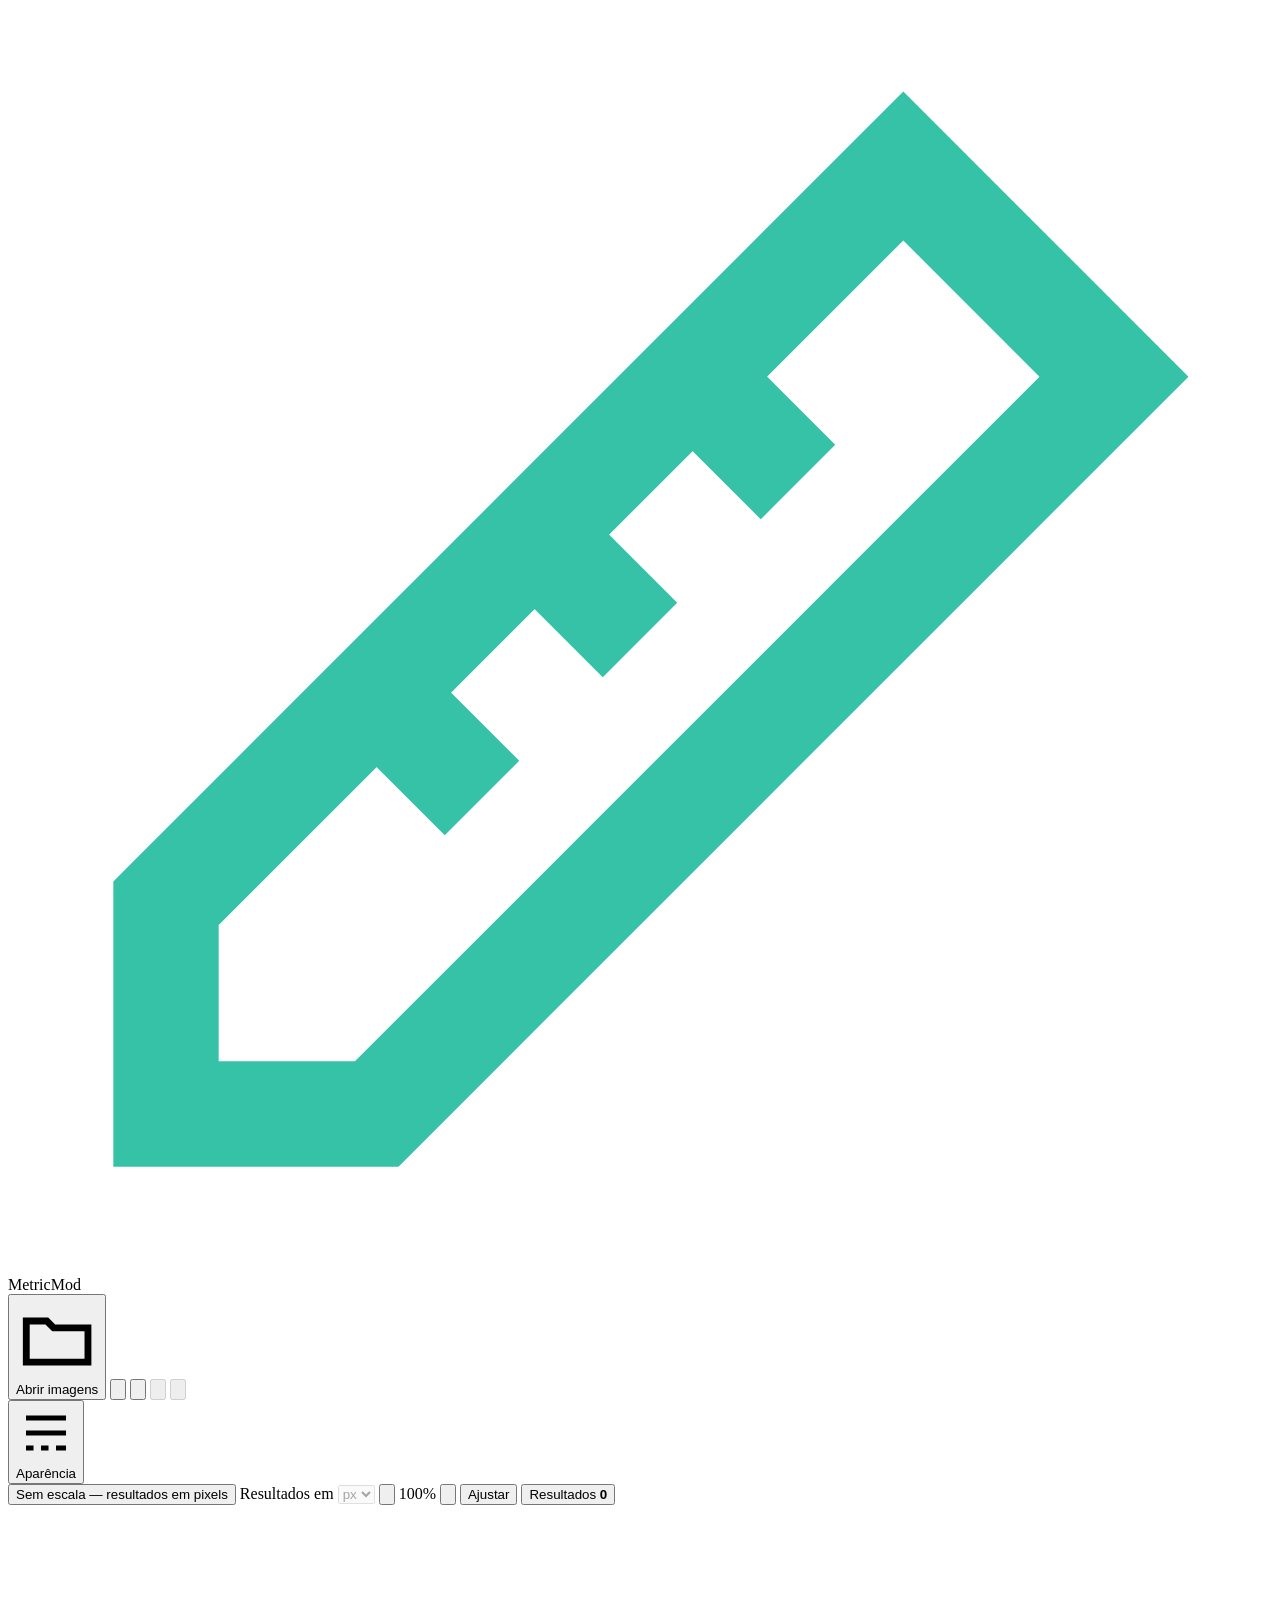
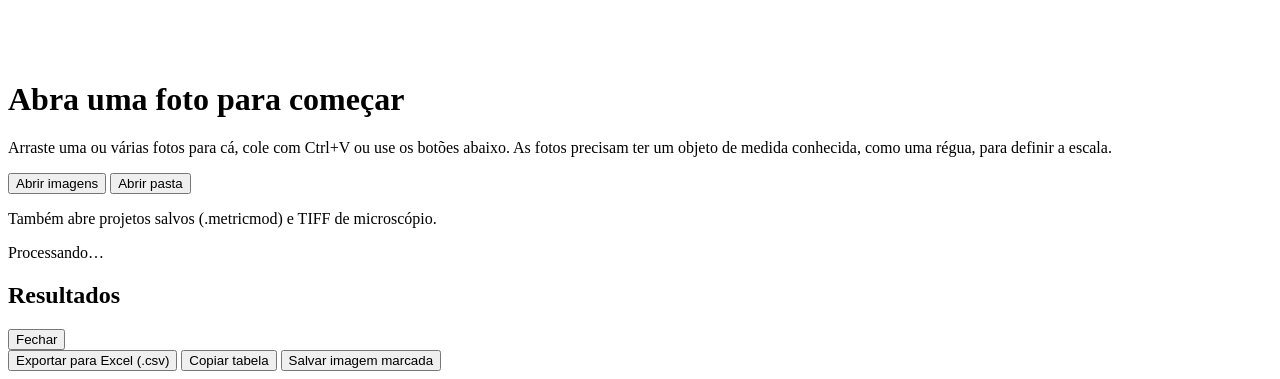
==== codigo-fonte/src/index.html @ e36fcb74 "MetricMod 0.5.0: versão instalável Co-Authored-By: Claude Opus 5.5 <noreply@anthropic.com> Claude-Se" ====
<!DOCTYPE html>
<html lang="pt-BR">
<head>
<meta charset="utf-8">
<meta name="viewport" content="width=device-width, initial-scale=1">
<title>MetricMod</title>
<!--PWA-->
<style>/*CSS*/</style>
</head>
<body>
<header id="top">
  <div id="brand" title="MetricMod __VERSION__"><svg viewBox="0 0 24 24" fill="none" stroke="#35c2a6" stroke-width="2"><path d="M3 17 17 3l4 4L7 21H3z"/><path d="m7 13 2 2M10 10l2 2M13 7l2 2"/></svg>MetricMod</div>
  <button class="tbtn" id="btnOpen" title="Abrir uma ou várias imagens (Ctrl+O)"><svg viewBox="0 0 24 24" fill="none" stroke="currentColor" stroke-width="2"><path d="M3 7h6l2 2h10v10H3z"/></svg><span class="lbl">Abrir imagens</span></button>
  <input type="file" id="file" accept="image/*,.tif,.tiff,.heic,.heif,.metricmod" multiple hidden>
  <input type="file" id="folder" webkitdirectory multiple hidden>
  <button class="tbtn icon" id="btnFolder" title="Abrir uma pasta inteira de fotos"><svg viewBox="0 0 24 24" fill="none" stroke="currentColor" stroke-width="2"><path d="M3 7h6l2 2h10v10H3z"/><path d="M12 12v5M9.5 14.5h5"/></svg></button>
  <button class="tbtn icon" id="btnSave" title="Salvar projeto: fotos e medições, para continuar depois (Ctrl+S)"><svg viewBox="0 0 24 24" fill="none" stroke="currentColor" stroke-width="2"><path d="M5 3h11l3 3v15H5z"/><path d="M8 3v6h8V3M8 21v-7h8v7"/></svg></button>
  <div id="photoNav" hidden>
    <button class="tbtn icon" id="photoPrev" title="Foto anterior (PageUp)"><svg viewBox="0 0 24 24" fill="none" stroke="currentColor" stroke-width="2"><path d="m15 5-7 7 7 7"/></svg></button>
    <select id="photoSel" title="Escolher foto"></select>
    <button class="tbtn icon" id="photoNext" title="Próxima foto (PageDown)"><svg viewBox="0 0 24 24" fill="none" stroke="currentColor" stroke-width="2"><path d="m9 5 7 7-7 7"/></svg></button>
  </div>
  <button class="tbtn icon" id="btnUndo" title="Desfazer (Ctrl+Z)" disabled><svg viewBox="0 0 24 24" fill="none" stroke="currentColor" stroke-width="2"><path d="M9 14 4 9l5-5"/><path d="M4 9h11a5 5 0 0 1 0 10h-3"/></svg></button>
  <button class="tbtn icon" id="btnRedo" title="Refazer (Ctrl+Y)" disabled><svg viewBox="0 0 24 24" fill="none" stroke="currentColor" stroke-width="2"><path d="m15 14 5-5-5-5"/><path d="M20 9H9a5 5 0 0 0 0 10h3"/></svg></button>
  <div class="spacer"></div>
  <div id="lookWrap">
    <button class="tbtn" id="btnLook" aria-expanded="false" aria-controls="lookPanel" title="Espessura, tipo de linha, cores e legenda"><svg viewBox="0 0 24 24" fill="none" stroke="currentColor" stroke-width="2"><path d="M4 6h16M4 12h16" /><path d="M4 18h3M10 18h3M16 18h4"/></svg><span class="lbl">Aparência</span></button>
    <div id="lookPanel" hidden>
      <div class="lrow"><span>Espessura da linha</span><input type="range" id="lkWidth" min="1" max="8" step="0.5"><output id="lkWidthV"></output></div>
      <div class="lrow"><span>Tipo de linha</span><div class="seg" id="lkDash"><button data-v="solid">Contínua</button><button data-v="dash">Tracejada</button><button data-v="dot">Pontilhada</button></div></div>
      <div class="lrow"><span>Legenda</span><select id="lkLegend">
        <option value="line">Junto de cada marcação</option>
        <option value="tl">Canto superior esquerdo</option><option value="tr">Canto superior direito</option>
        <option value="bl">Canto inferior esquerdo</option><option value="br">Canto inferior direito</option>
        <option value="none">Sem legenda</option></select></div>
      <label class="lrow chk" id="lkTagsRow"><input type="checkbox" id="lkTags"> Mostrar o nome (A1, C1…) junto da marcação</label>
      <div class="lrow"><span>Tamanho do texto</span><input type="range" id="lkSize" min="9" max="24"><output id="lkSizeV"></output></div>
      <div class="lrow"><span>Cor da marcação selecionada</span><div id="lkColors"></div></div>
      <p class="lnote">Vale para a tela e para a imagem salva.</p>
    </div>
  </div>
  <button id="scaleChip" title="Definir escala">Sem escala — resultados em pixels</button>
  <label id="unitLbl"><span class="lbl">Resultados em</span> <select id="dispUnit" disabled><option>px</option></select></label>
  <button class="tbtn icon" id="btnZoomOut" title="Diminuir zoom (−)"><svg viewBox="0 0 24 24" fill="none" stroke="currentColor" stroke-width="2"><path d="M5 12h14"/></svg></button>
  <span id="zoomLbl">100%</span>
  <button class="tbtn icon" id="btnZoomIn" title="Aumentar zoom (+)"><svg viewBox="0 0 24 24" fill="none" stroke="currentColor" stroke-width="2"><path d="M5 12h14M12 5v14"/></svg></button>
  <button class="tbtn" id="btnFit" title="Ajustar à janela (0)">Ajustar</button>
  <button class="tbtn" id="btnInstall" hidden title="Instalar o MetricMod neste aparelho"><svg viewBox="0 0 24 24" fill="none" stroke="currentColor" stroke-width="2"><path d="M12 3v12M7 10l5 5 5-5M4 20h16"/></svg><span class="lbl">Instalar</span></button>
  <button class="tbtn" id="btnRes" title="Ver resultados">Resultados <b id="resCount">0</b></button>
</header>

<nav id="tools" aria-label="Ferramentas"></nav>

<main id="stage">
  <div id="guide"></div>
  <div id="canvasWrap">
    <canvas id="cv"></canvas>
    <div id="empty"><div class="box">
      <h1>Abra uma foto para começar</h1>
      <p>Arraste uma ou várias fotos para cá, cole com Ctrl+V ou use os botões abaixo. As fotos precisam ter um objeto de medida conhecida, como uma régua, para definir a escala.</p>
      <button class="pbtn" id="btnOpen2">Abrir imagens</button> <button class="gbtn" id="btnFolder2">Abrir pasta</button>
      <p class="small">Também abre projetos salvos (.metricmod) e TIFF de microscópio.</p>
      <div id="resume" hidden><b>Continuar de onde parou?</b><span id="resumeTxt"></span><div><button class="pbtn" id="btnResume">Continuar</button> <button class="gbtn" id="btnDiscard">Começar do zero</button></div></div>
    </div></div>
    <div id="busy">Processando…</div>
    <div id="toast"></div>
  </div>
</main>

<aside id="results">
  <div id="resHead"><h2>Resultados</h2><span id="resSub"></span><button class="tbtn" id="resClose">Fechar</button></div>
  <div id="groupBar" hidden>
    <label for="groupIn">Grupo das próximas medições</label>
    <div class="grow"><input id="groupIn" list="groupList" placeholder="Sem grupo (digite, ex.: Tratamento A)" autocomplete="off"><datalist id="groupList"></datalist>
    <button class="gbtn" id="groupAll" title="Coloca todas as medições desta foto no grupo escolhido">Aplicar à foto</button></div>
  </div>
  <div id="resBody"></div>
  <div id="resFoot">
    <button class="tbtn wide" id="btnCsv">Exportar para Excel (.csv)</button>
    <button class="tbtn" id="btnCopy">Copiar tabela</button>
    <button class="tbtn" id="btnPng">Salvar imagem marcada</button>
  </div>
</aside>
<div id="updBar" hidden>Há uma versão nova do MetricMod. <button class="pbtn" id="btnUpd">Atualizar agora</button></div>
<script>/*CORE*/</script>
<script>/*APP*/</script>
</body>
</html>
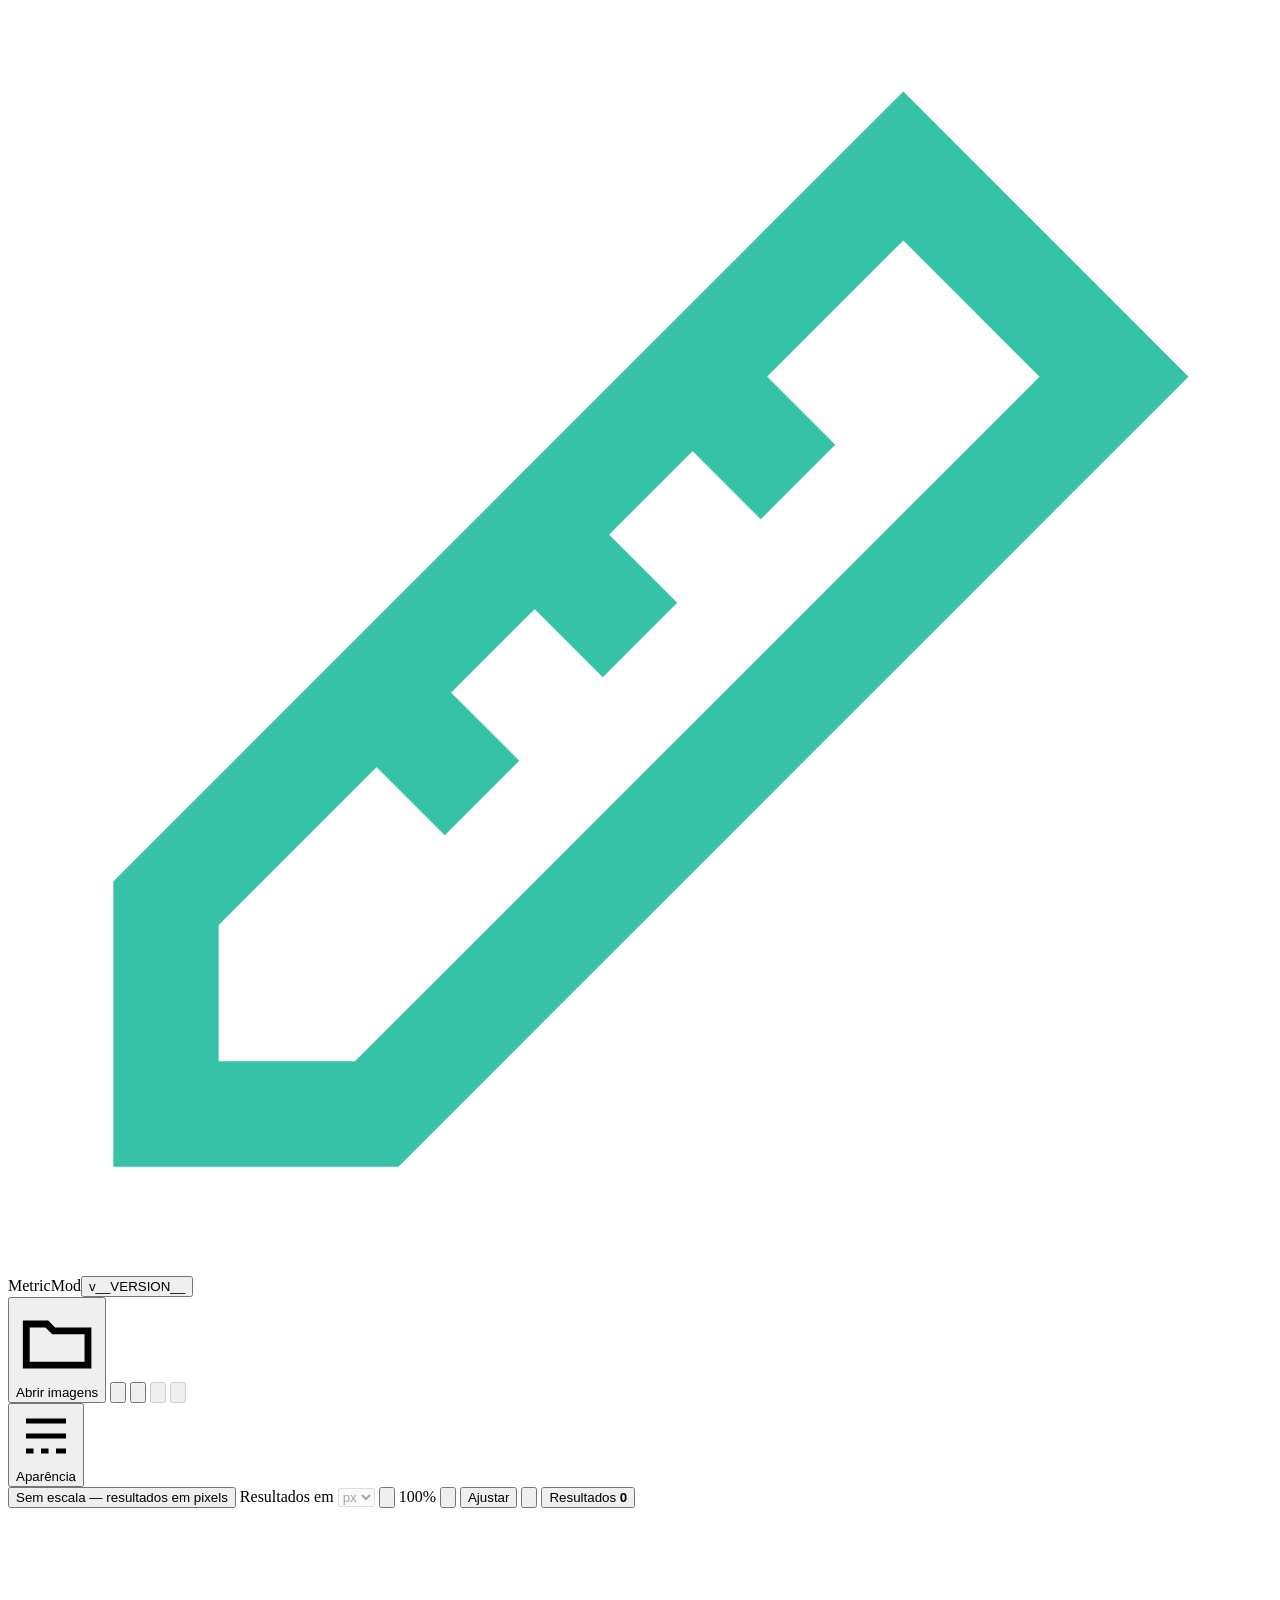
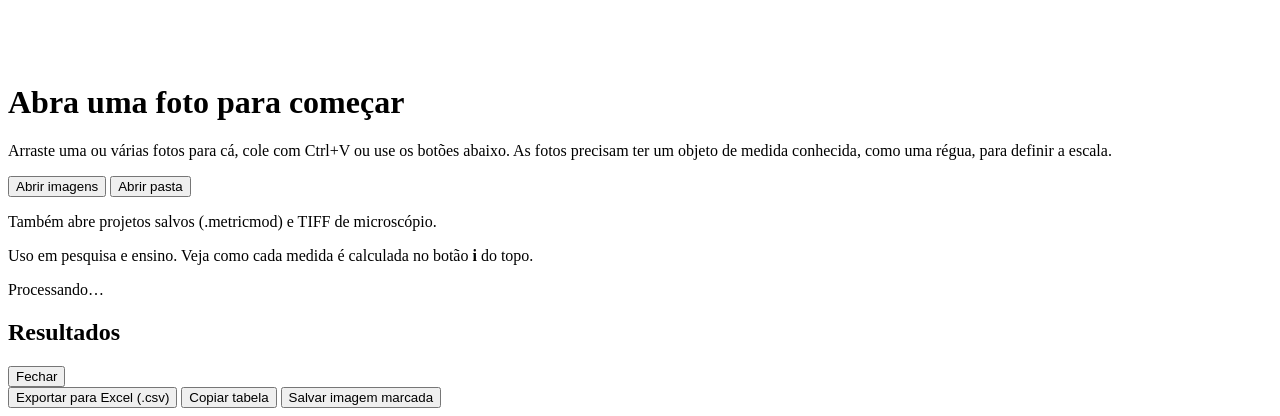
==== commit 06d8f978: "MetricMod 0.6.0: Métodos e citação, versão visível Co-Authored-By: Claude Opus 5.5 <noreply@anthropi" ====
--- a/codigo-fonte/src/index.html
+++ b/codigo-fonte/src/index.html
@@ -9,7 +9,7 @@
 </head>
 <body>
 <header id="top">
-  <div id="brand" title="MetricMod __VERSION__"><svg viewBox="0 0 24 24" fill="none" stroke="#35c2a6" stroke-width="2"><path d="M3 17 17 3l4 4L7 21H3z"/><path d="m7 13 2 2M10 10l2 2M13 7l2 2"/></svg>MetricMod</div>
+  <div id="brand" title="MetricMod __VERSION__"><svg viewBox="0 0 24 24" fill="none" stroke="#35c2a6" stroke-width="2"><path d="M3 17 17 3l4 4L7 21H3z"/><path d="m7 13 2 2M10 10l2 2M13 7l2 2"/></svg>MetricMod<button id="verBadge" title="Novidades desta versão">v__VERSION__</button></div>
   <button class="tbtn" id="btnOpen" title="Abrir uma ou várias imagens (Ctrl+O)"><svg viewBox="0 0 24 24" fill="none" stroke="currentColor" stroke-width="2"><path d="M3 7h6l2 2h10v10H3z"/></svg><span class="lbl">Abrir imagens</span></button>
   <input type="file" id="file" accept="image/*,.tif,.tiff,.heic,.heif,.metricmod" multiple hidden>
   <input type="file" id="folder" webkitdirectory multiple hidden>
@@ -34,6 +34,7 @@
         <option value="bl">Canto inferior esquerdo</option><option value="br">Canto inferior direito</option>
         <option value="none">Sem legenda</option></select></div>
       <label class="lrow chk" id="lkTagsRow"><input type="checkbox" id="lkTags"> Mostrar o nome (A1, C1…) junto da marcação</label>
+      <label class="lrow chk"><input type="checkbox" id="lkStamp"> Carimbo na imagem salva (versão, escala e data)</label>
       <div class="lrow"><span>Tamanho do texto</span><input type="range" id="lkSize" min="9" max="24"><output id="lkSizeV"></output></div>
       <div class="lrow"><span>Cor da marcação selecionada</span><div id="lkColors"></div></div>
       <p class="lnote">Vale para a tela e para a imagem salva.</p>
@@ -45,6 +46,7 @@
   <span id="zoomLbl">100%</span>
   <button class="tbtn icon" id="btnZoomIn" title="Aumentar zoom (+)"><svg viewBox="0 0 24 24" fill="none" stroke="currentColor" stroke-width="2"><path d="M5 12h14M12 5v14"/></svg></button>
   <button class="tbtn" id="btnFit" title="Ajustar à janela (0)">Ajustar</button>
+  <button class="tbtn icon" id="btnAbout" title="Métodos, validação e como citar"><svg viewBox="0 0 24 24" fill="none" stroke="currentColor" stroke-width="2"><circle cx="12" cy="12" r="9"/><path d="M12 11v6M12 7.5v.01"/></svg></button>
   <button class="tbtn" id="btnInstall" hidden title="Instalar o MetricMod neste aparelho"><svg viewBox="0 0 24 24" fill="none" stroke="currentColor" stroke-width="2"><path d="M12 3v12M7 10l5 5 5-5M4 20h16"/></svg><span class="lbl">Instalar</span></button>
   <button class="tbtn" id="btnRes" title="Ver resultados">Resultados <b id="resCount">0</b></button>
 </header>
@@ -60,6 +62,7 @@
       <p>Arraste uma ou várias fotos para cá, cole com Ctrl+V ou use os botões abaixo. As fotos precisam ter um objeto de medida conhecida, como uma régua, para definir a escala.</p>
       <button class="pbtn" id="btnOpen2">Abrir imagens</button> <button class="gbtn" id="btnFolder2">Abrir pasta</button>
       <p class="small">Também abre projetos salvos (.metricmod) e TIFF de microscópio.</p>
+      <p class="small">Uso em pesquisa e ensino. Veja como cada medida é calculada no botão <b>i</b> do topo.</p>
       <div id="resume" hidden><b>Continuar de onde parou?</b><span id="resumeTxt"></span><div><button class="pbtn" id="btnResume">Continuar</button> <button class="gbtn" id="btnDiscard">Começar do zero</button></div></div>
     </div></div>
     <div id="busy">Processando…</div>
@@ -81,8 +84,14 @@
     <button class="tbtn" id="btnPng">Salvar imagem marcada</button>
   </div>
 </aside>
+<aside id="about" hidden aria-label="Métodos e citação">
+  <div id="aboutHead"><h2>MetricMod <span id="aboutVer"></span></h2><button class="tbtn" id="aboutClose">Fechar</button></div>
+  <div class="seg" id="aboutTabs"><button data-t="metodos" class="on">Métodos</button><button data-t="validacao">Validação</button><button data-t="citar">Como citar</button><button data-t="novidades">Novidades</button><button data-t="creditos">Créditos</button></div>
+  <div id="aboutBody"></div>
+</aside>
 <div id="updBar" hidden>Há uma versão nova do MetricMod. <button class="pbtn" id="btnUpd">Atualizar agora</button></div>
 <script>/*CORE*/</script>
+<script>/*ABOUT*/</script>
 <script>/*APP*/</script>
 </body>
 </html>
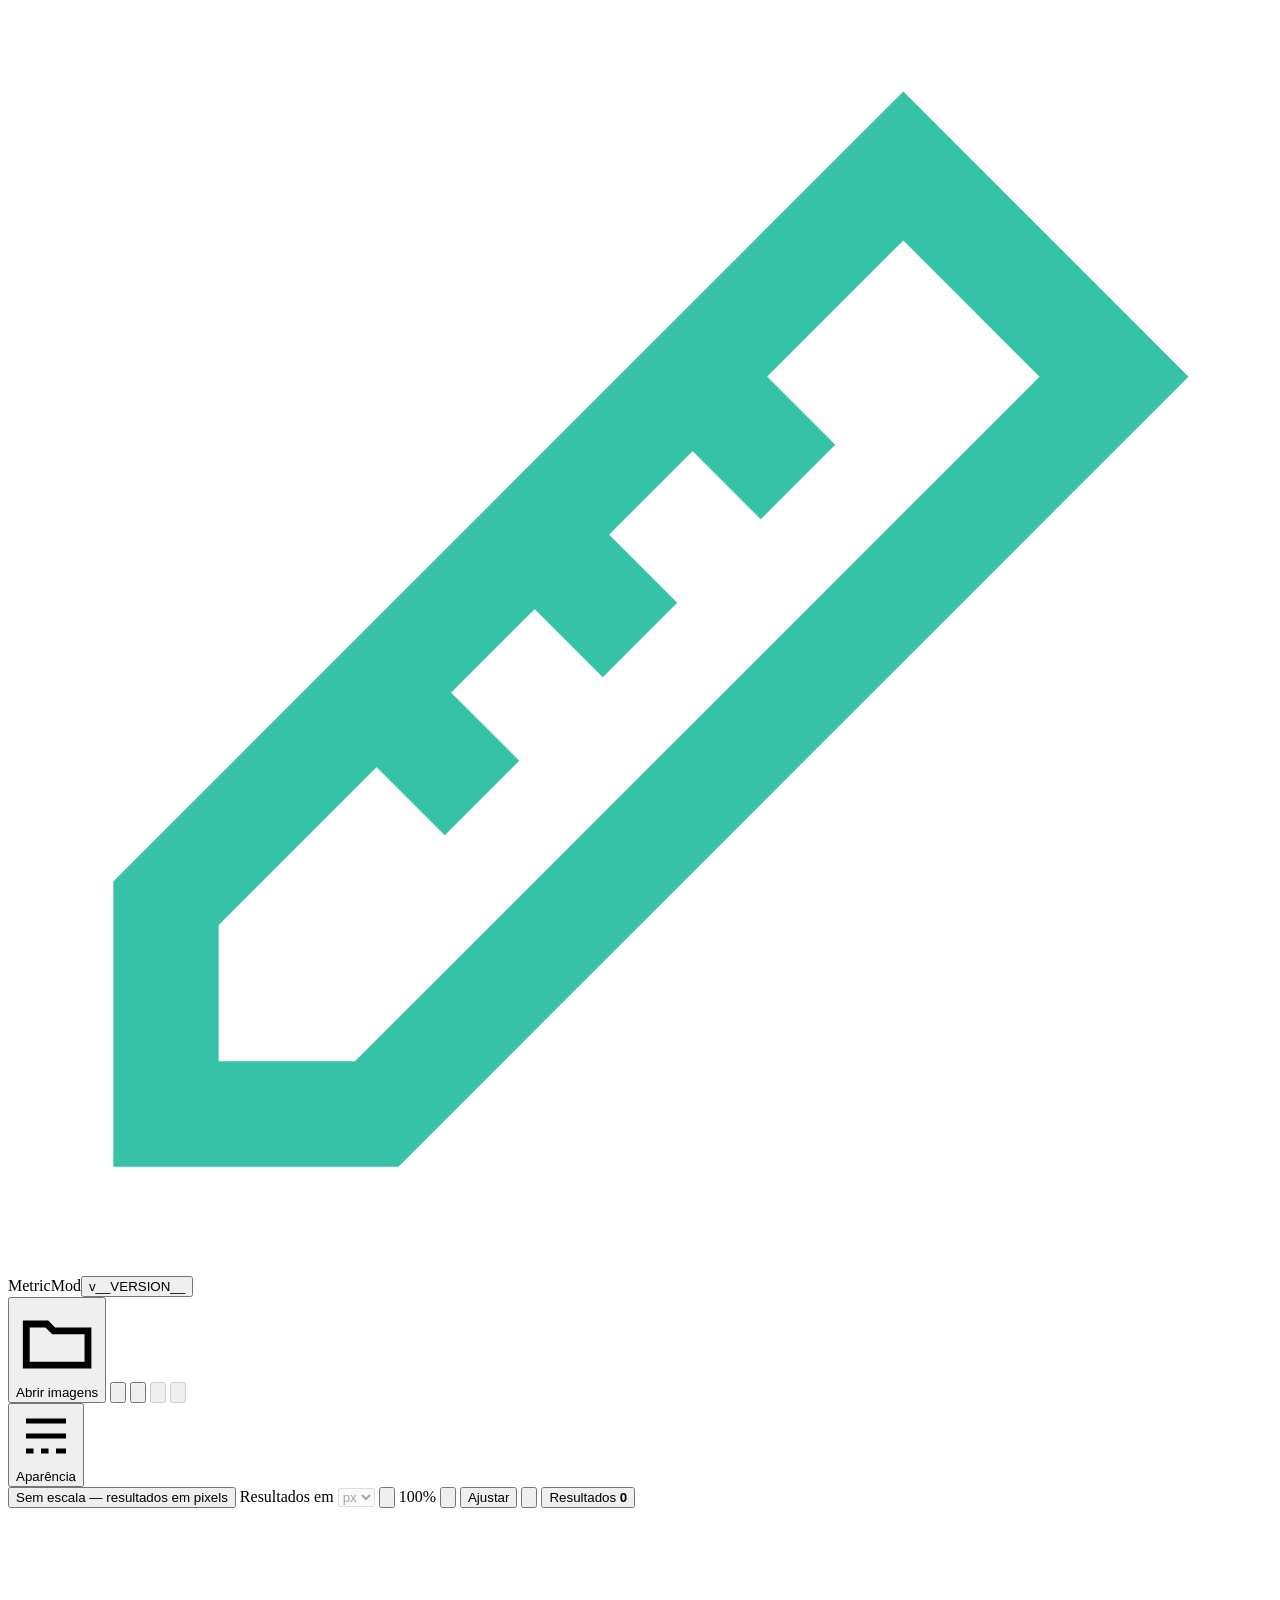
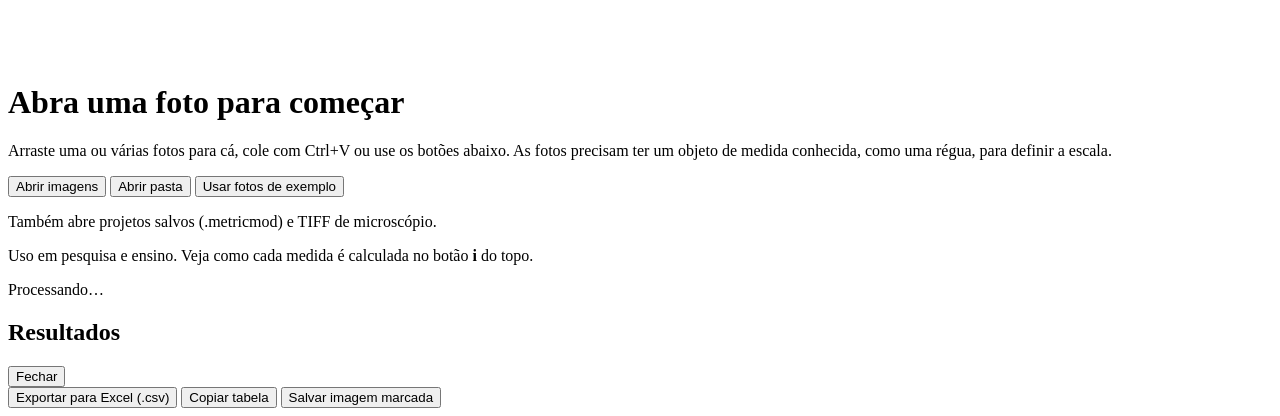
==== commit cdd75cb6: "MetricMod 0.7.0: protocolos personalizáveis, intensidade/CTCF, ângulo, cobertura, cicatrização, band" ====
--- a/codigo-fonte/src/index.html
+++ b/codigo-fonte/src/index.html
@@ -18,6 +18,8 @@
   <div id="photoNav" hidden>
     <button class="tbtn icon" id="photoPrev" title="Foto anterior (PageUp)"><svg viewBox="0 0 24 24" fill="none" stroke="currentColor" stroke-width="2"><path d="m15 5-7 7 7 7"/></svg></button>
     <select id="photoSel" title="Escolher foto"></select>
+    <button class="tbtn icon" id="btnCmp" title="Comparar com outra foto (arraste a divisória)"><svg viewBox="0 0 24 24" fill="none" stroke="currentColor" stroke-width="2"><rect x="3" y="4" width="18" height="16" rx="2"/><path d="M12 2v20"/></svg></button>
+    <select id="cmpSel" hidden title="Foto para comparar"></select>
     <button class="tbtn icon" id="photoNext" title="Próxima foto (PageDown)"><svg viewBox="0 0 24 24" fill="none" stroke="currentColor" stroke-width="2"><path d="m9 5 7 7-7 7"/></svg></button>
   </div>
   <button class="tbtn icon" id="btnUndo" title="Desfazer (Ctrl+Z)" disabled><svg viewBox="0 0 24 24" fill="none" stroke="currentColor" stroke-width="2"><path d="M9 14 4 9l5-5"/><path d="M4 9h11a5 5 0 0 1 0 10h-3"/></svg></button>
@@ -35,6 +37,14 @@
         <option value="none">Sem legenda</option></select></div>
       <label class="lrow chk" id="lkTagsRow"><input type="checkbox" id="lkTags"> Mostrar o nome (A1, C1…) junto da marcação</label>
       <label class="lrow chk"><input type="checkbox" id="lkStamp"> Carimbo na imagem salva (versão, escala e data)</label>
+      <label class="lrow chk"><input type="checkbox" id="lkSbar"> Barra de escala na imagem</label>
+      <div id="lkSbarOpts" class="lsub" hidden>
+        <div class="lrow"><span>Posição</span><select id="lkSbarPos"><option value="br">Canto inferior direito</option><option value="bl">Canto inferior esquerdo</option><option value="tr">Canto superior direito</option><option value="tl">Canto superior esquerdo</option></select></div>
+        <div class="lrow"><span>Cor</span><select id="lkSbarColor"><option value="auto">Automática (contraste com o fundo)</option><option value="white">Branca</option><option value="black">Preta</option></select></div>
+        <div class="lrow"><span>Tamanho da barra <span id="lkSbarUnit"></span> (vazio = automático)</span><input type="number" id="lkSbarLen" min="0" step="any" placeholder="automático"></div>
+        <div class="lrow"><span>Espessura</span><input type="range" id="lkSbarThick" min="0.5" max="4" step="0.5"><output></output></div>
+        <label class="lrow chk"><input type="checkbox" id="lkSbarText"> Mostrar o valor embaixo da barra</label>
+      </div>
       <div class="lrow"><span>Tamanho do texto</span><input type="range" id="lkSize" min="9" max="24"><output id="lkSizeV"></output></div>
       <div class="lrow"><span>Cor da marcação selecionada</span><div id="lkColors"></div></div>
       <p class="lnote">Vale para a tela e para a imagem salva.</p>
@@ -52,6 +62,11 @@
 </header>
 
 <nav id="tools" aria-label="Ferramentas"></nav>
+<aside id="protoPanel" class="drawer" hidden aria-label="Protocolos">
+  <div class="dhead"><h2>Protocolos</h2><button class="tbtn" id="protoClose">Fechar</button></div>
+  <div class="dbody" id="protoBody"></div>
+  <input type="file" id="protoFile" accept=".json,application/json" hidden>
+</aside>
 
 <main id="stage">
   <div id="guide"></div>
@@ -60,7 +75,7 @@
     <div id="empty"><div class="box">
       <h1>Abra uma foto para começar</h1>
       <p>Arraste uma ou várias fotos para cá, cole com Ctrl+V ou use os botões abaixo. As fotos precisam ter um objeto de medida conhecida, como uma régua, para definir a escala.</p>
-      <button class="pbtn" id="btnOpen2">Abrir imagens</button> <button class="gbtn" id="btnFolder2">Abrir pasta</button>
+      <button class="pbtn" id="btnOpen2">Abrir imagens</button> <button class="gbtn" id="btnFolder2">Abrir pasta</button> <button class="gbtn" id="btnExamples">Usar fotos de exemplo</button>
       <p class="small">Também abre projetos salvos (.metricmod) e TIFF de microscópio.</p>
       <p class="small">Uso em pesquisa e ensino. Veja como cada medida é calculada no botão <b>i</b> do topo.</p>
       <div id="resume" hidden><b>Continuar de onde parou?</b><span id="resumeTxt"></span><div><button class="pbtn" id="btnResume">Continuar</button> <button class="gbtn" id="btnDiscard">Começar do zero</button></div></div>
@@ -76,8 +91,10 @@
     <label for="groupIn">Grupo das próximas medições</label>
     <div class="grow"><input id="groupIn" list="groupList" placeholder="Sem grupo (digite, ex.: Tratamento A)" autocomplete="off"><datalist id="groupList"></datalist>
     <button class="gbtn" id="groupAll" title="Coloca todas as medições desta foto no grupo escolhido">Aplicar à foto</button></div>
+    <label class="chk2" title="Acrescenta média, desvio, mínimo, máximo e densidade integrada de cinza às áreas"><input type="checkbox" id="measureInt"> Medir intensidade (cinza)</label>
   </div>
   <div id="resBody"></div>
+  <div id="chartBox" hidden><div class="ch"><span id="chartTitle"></span><button class="gbtn sm" id="chartCsv">Exportar valores</button></div><canvas id="chart"></canvas></div>
   <div id="resFoot">
     <button class="tbtn wide" id="btnCsv">Exportar para Excel (.csv)</button>
     <button class="tbtn" id="btnCopy">Copiar tabela</button>
@@ -89,9 +106,12 @@
   <div class="seg" id="aboutTabs"><button data-t="metodos" class="on">Métodos</button><button data-t="validacao">Validação</button><button data-t="citar">Como citar</button><button data-t="novidades">Novidades</button><button data-t="creditos">Créditos</button></div>
   <div id="aboutBody"></div>
 </aside>
+<div id="tour" hidden><div id="tourBox"><div id="tourTxt"></div><div class="row"><span id="tourStep"></span><button class="gbtn" id="tourSkip">Pular</button><button class="pbtn" id="tourNext">Próximo</button></div></div></div>
 <div id="updBar" hidden>Há uma versão nova do MetricMod. <button class="pbtn" id="btnUpd">Atualizar agora</button></div>
 <script>/*CORE*/</script>
 <script>/*ABOUT*/</script>
+<script>/*PROTOCOLS*/</script>
+<script>/*EXAMPLES*/</script>
 <script>/*APP*/</script>
 </body>
 </html>
